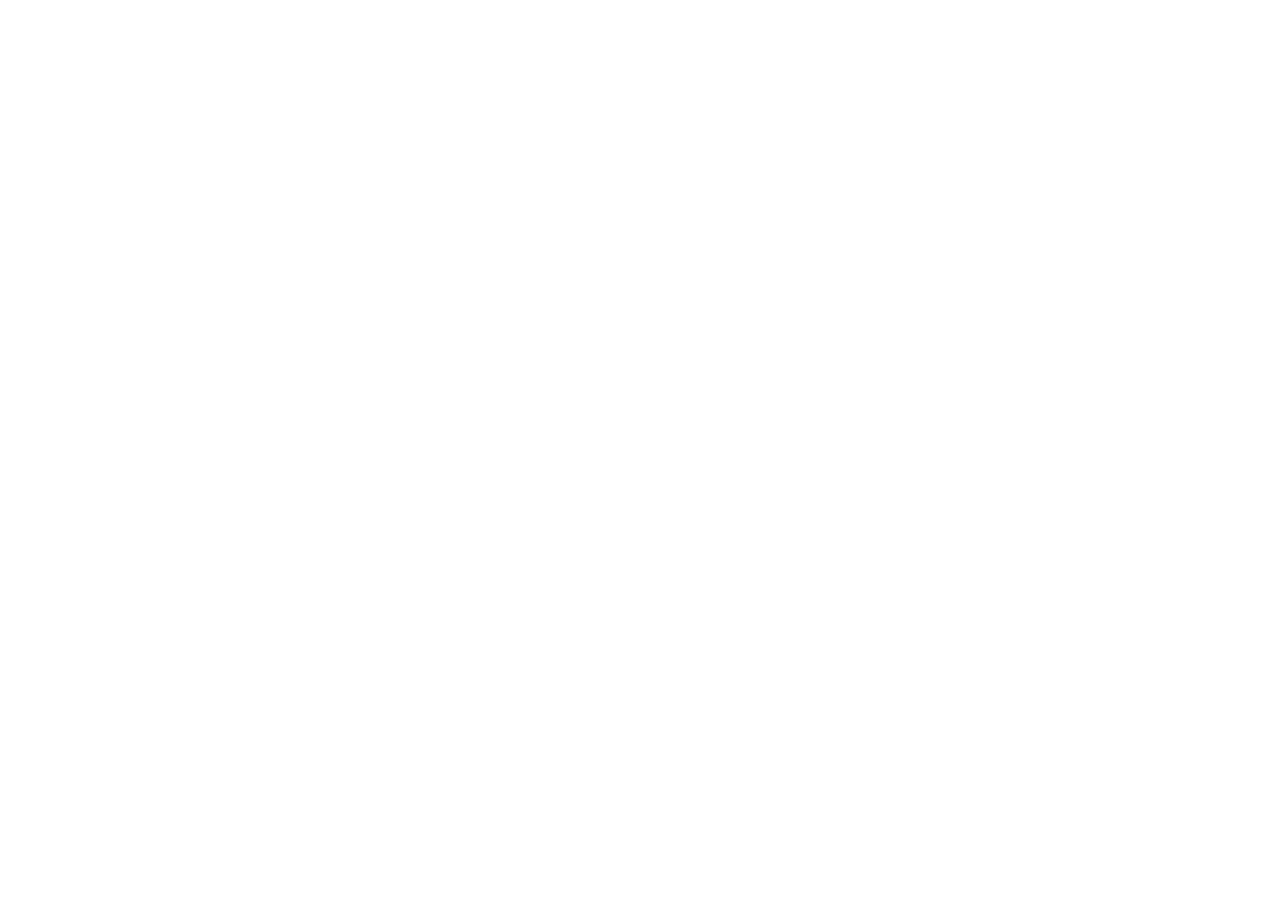
==== Assignment-5/Assign_5_index.html @ 4ad6225e "renamed files" ====
<!DOCTYPE html>
<html lang="en">
<head>
    <meta charset="UTF-8">
    <meta name="viewport" content="width=device-width, initial-scale=1.0">
    <title>Document</title>
</head>
<body>
    
</body>
</html>
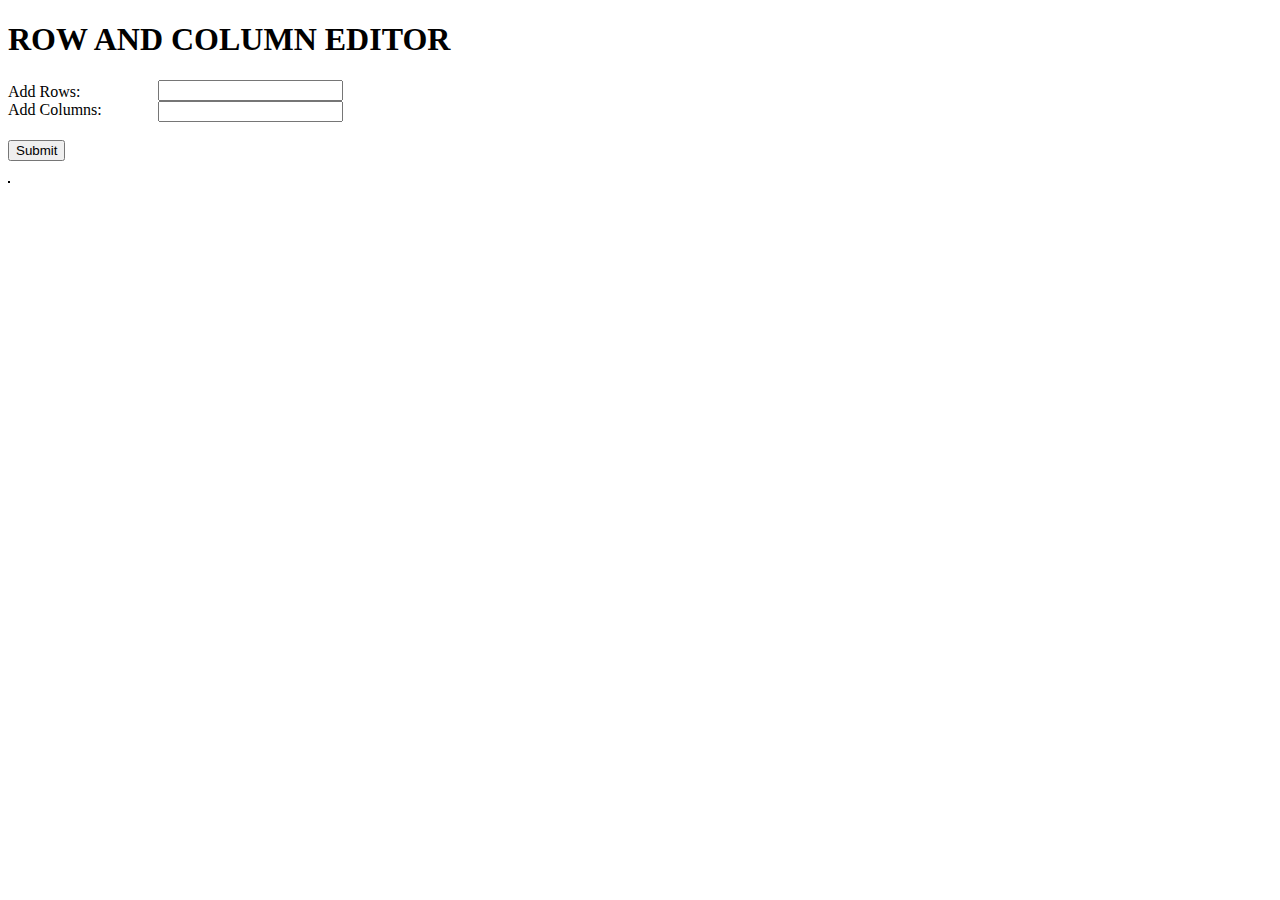
==== commit b5f6f758: "adding row and column enabled" ====
--- a/Assignment-5/Assign_5_index.html
+++ b/Assignment-5/Assign_5_index.html
@@ -4,8 +4,40 @@
     <meta charset="UTF-8">
     <meta name="viewport" content="width=device-width, initial-scale=1.0">
     <title>Document</title>
+    <link rel="stylesheet" href="Assign_5_style.css">
 </head>
 <body>
-    
+    <h1>ROW AND COLUMN EDITOR</h1>
+    <div id="options">
+        <div id="labels">                
+            <div class = "labelChild">
+                <label for="addRow">Add Rows:</label>
+            </div>
+            <div class = "labelChild">
+                <label for="addCol">Add Columns:</label>
+            </div>
+        </div>
+
+        <div id = "textfields">                
+            <input type="text" id="addRow">
+            <input type="text" id="addCol">
+        </div>
+    </div>
+
+    <div>
+        <br>
+        <button type="button" id="submit-button">Submit</button>
+    </div>
+
+    <div id="current-values">
+        <h2 id="rowValue"></h2>
+        <h2 id="colValue"></h2>
+    </div>
+
+    <table id="grid-table">              
+              
+    </table>
+
+    <script src ="Assign_5_script.js"></script>
 </body>
 </html>--- a/Assignment-5/Assign_5_style.css
+++ b/Assignment-5/Assign_5_style.css
@@ -0,0 +1,32 @@
+#options{
+    display: flex;
+    flex-direction: row;    
+    align-items: center;
+    align-content: space-between;
+}
+
+#labels
+{
+    display: flex;
+    flex-direction: column;
+    align-items: left;    
+    width: 150px;
+}
+
+#textfields{
+    display: flex;
+    flex-direction: column;
+    align-items: center;    
+}
+
+table, td{
+    border: 1px solid black;  
+      
+}       
+    
+td{
+    width: 30px;
+    height: 30px;
+    align-content: center;  
+    
+}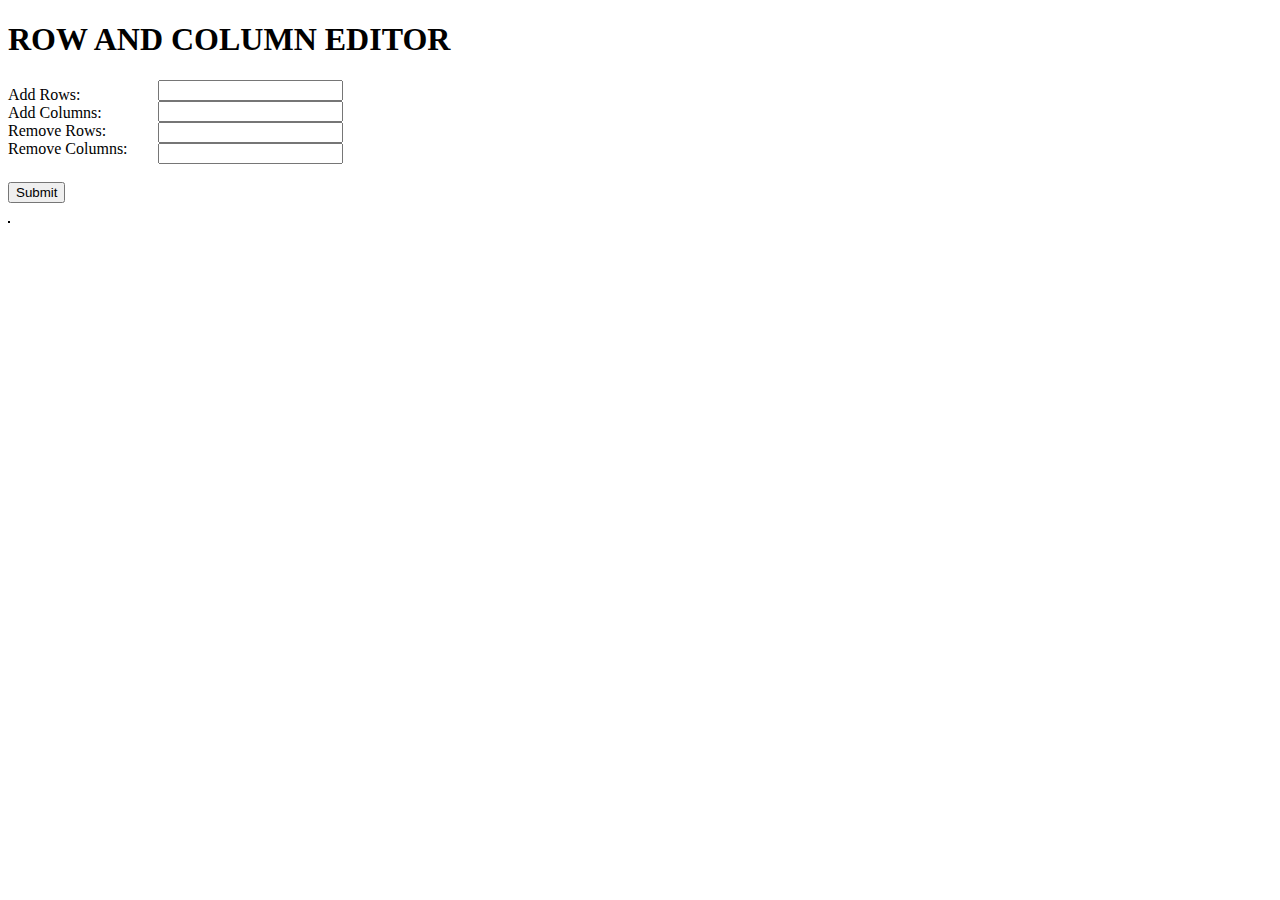
==== commit 0cb09a50: "removing row and column enabled" ====
--- a/Assignment-5/Assign_5_index.html
+++ b/Assignment-5/Assign_5_index.html
@@ -16,11 +16,19 @@
             <div class = "labelChild">
                 <label for="addCol">Add Columns:</label>
             </div>
+            <div class = "labelChild">
+                <label for="remRow">Remove Rows:</label>
+            </div>
+            <div class = "labelChild">
+                <label for="remCol">Remove Columns:</label>
+            </div>    
         </div>
 
         <div id = "textfields">                
-            <input type="text" id="addRow">
-            <input type="text" id="addCol">
+            <input type="text" id="addRowT">
+            <input type="text" id="addColT">
+            <input type="text" id="remRowT">
+            <input type="text" id="remColT">
         </div>
     </div>
 
@@ -28,15 +36,15 @@
         <br>
         <button type="button" id="submit-button">Submit</button>
     </div>
-
-    <div id="current-values">
+    <!-- <div id="current-values">
         <h2 id="rowValue"></h2>
         <h2 id="colValue"></h2>
-    </div>
-
+    </div> -->
+    <br>
     <table id="grid-table">              
               
     </table>
+    
 
     <script src ="Assign_5_script.js"></script>
 </body>
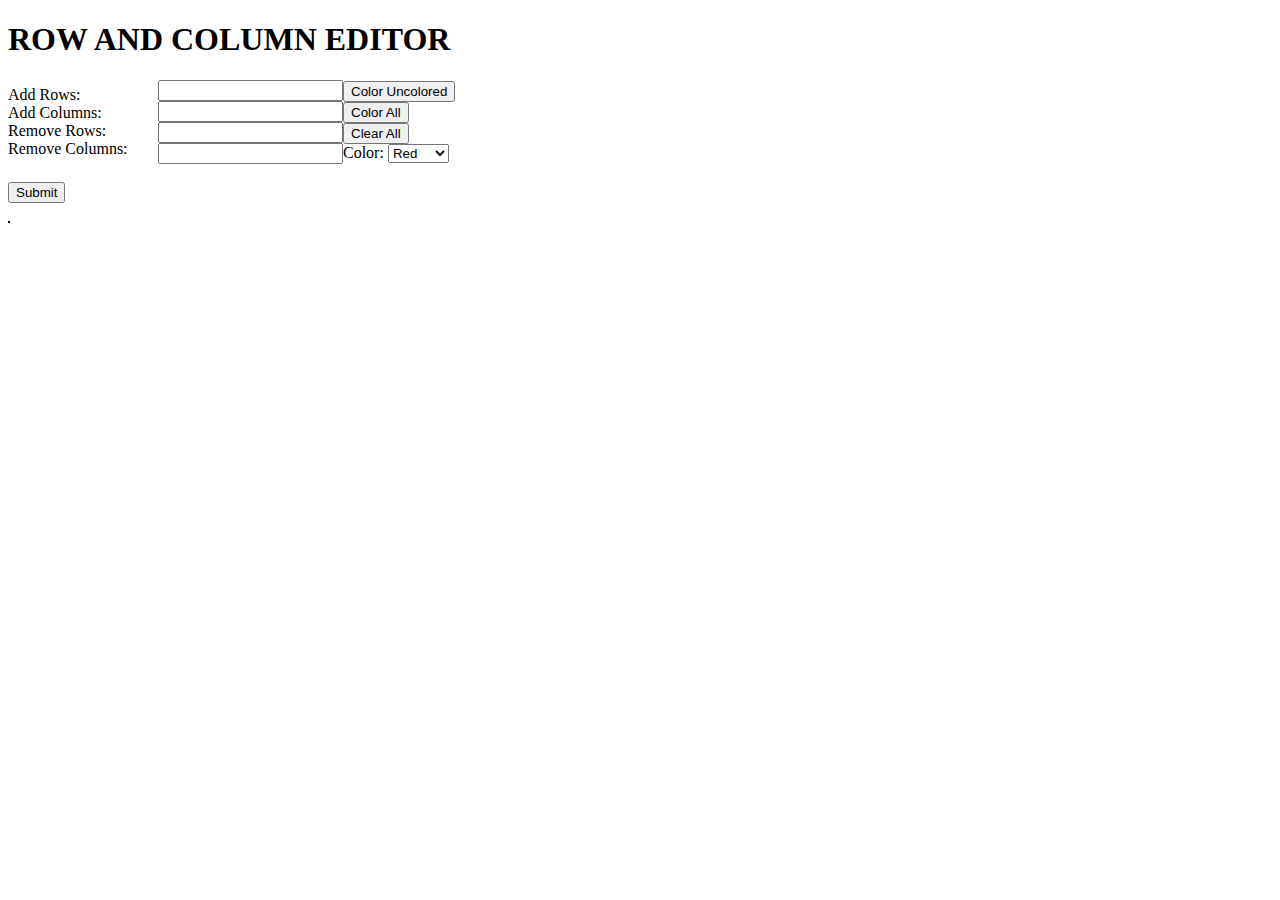
==== commit cdee8ead: "dropdown menu and color change on single cell" ====
--- a/Assignment-5/Assign_5_index.html
+++ b/Assignment-5/Assign_5_index.html
@@ -30,6 +30,32 @@
             <input type="text" id="remRowT">
             <input type="text" id="remColT">
         </div>
+
+        <div id = "color-options">     
+
+                <div>
+                    <button type="button" id = "colorUncolored">Color Uncolored</button>
+                    </div>
+                    <div>
+                    <button type="button" id = "colorAll">Color All</button>
+                    </div>
+        
+                    <div>
+                    <button type="button" id = "clearAll">Clear All</button>
+                </div>
+
+                <div id="color-choices">
+                    <label>Color: </label>
+                    <select name="color-dropdowns" id="color-dropdowns">
+                        <option value="red">Red</option>
+                        <option value="blue">Blue</option>
+                        <option value="green">Green</option>
+                        <option value="yellow">Yellow</option>
+                    </select>
+                </div>
+                
+
+            </div>
     </div>
 
     <div>
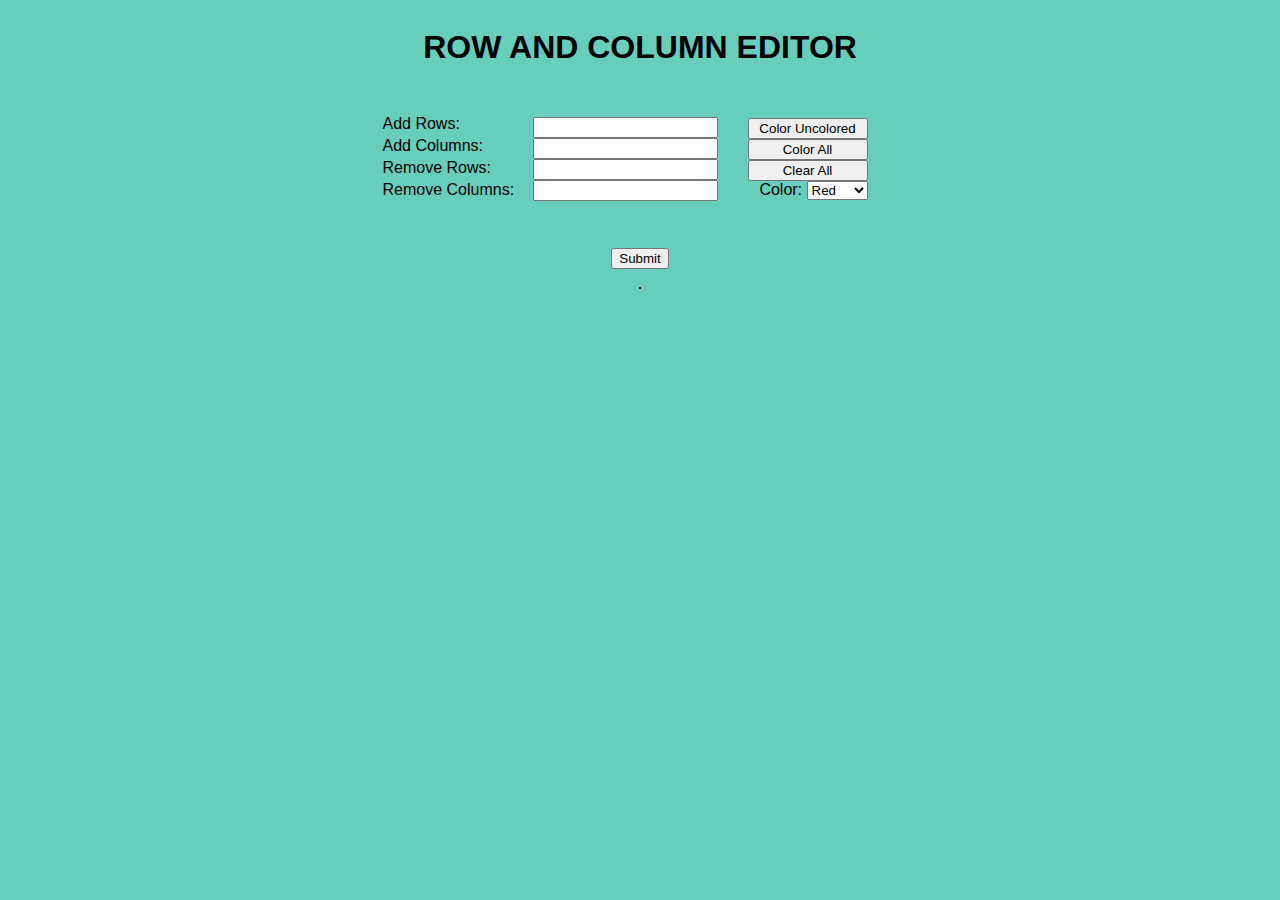
==== commit dce68708: "css styling and finishing up" ====
--- a/Assignment-5/Assign_5_index.html
+++ b/Assignment-5/Assign_5_index.html
@@ -62,15 +62,15 @@
         <br>
         <button type="button" id="submit-button">Submit</button>
     </div>
-    <!-- <div id="current-values">
-        <h2 id="rowValue"></h2>
-        <h2 id="colValue"></h2>
-    </div> -->
+    
     <br>
     <table id="grid-table">              
               
     </table>
     
+    <div id="current-values">
+        <h2 id="dimension"></h2>
+    </div>
 
     <script src ="Assign_5_script.js"></script>
 </body>
--- a/Assignment-5/Assign_5_style.css
+++ b/Assignment-5/Assign_5_style.css
@@ -1,3 +1,11 @@
+body{
+    display: flex;
+    flex-direction: column;
+    align-items: center;
+    background-color: rgb(103, 206, 187);
+    font-family: 'Century Gothic',sans-serif;
+}
+
 #options{
     display: flex;
     flex-direction: row;    
@@ -29,4 +37,43 @@
     height: 30px;
     align-content: center;  
     
+}
+
+
+#color-options{
+    display: flex;
+    flex-direction: column;
+    align-items: flex-end; 
+    align-content: space-between;   
+    padding: 30px;  
+}
+
+.labelChild{
+    display: flex;
+    flex-direction: column;
+    align-items: left;  
+    height: 22px;
+    
+}
+
+#colorUncolored{
+    width: 120px; 
+}
+
+#colorAll{
+    width: 120px;     
+}
+
+#clearAll{
+    width: 120px;     
+}
+
+#current-values{
+    display: flex;
+    flex-direction: row;
+    align-items: center; 
+}  
+
+#value-rows{
+    width: 120px;
 }